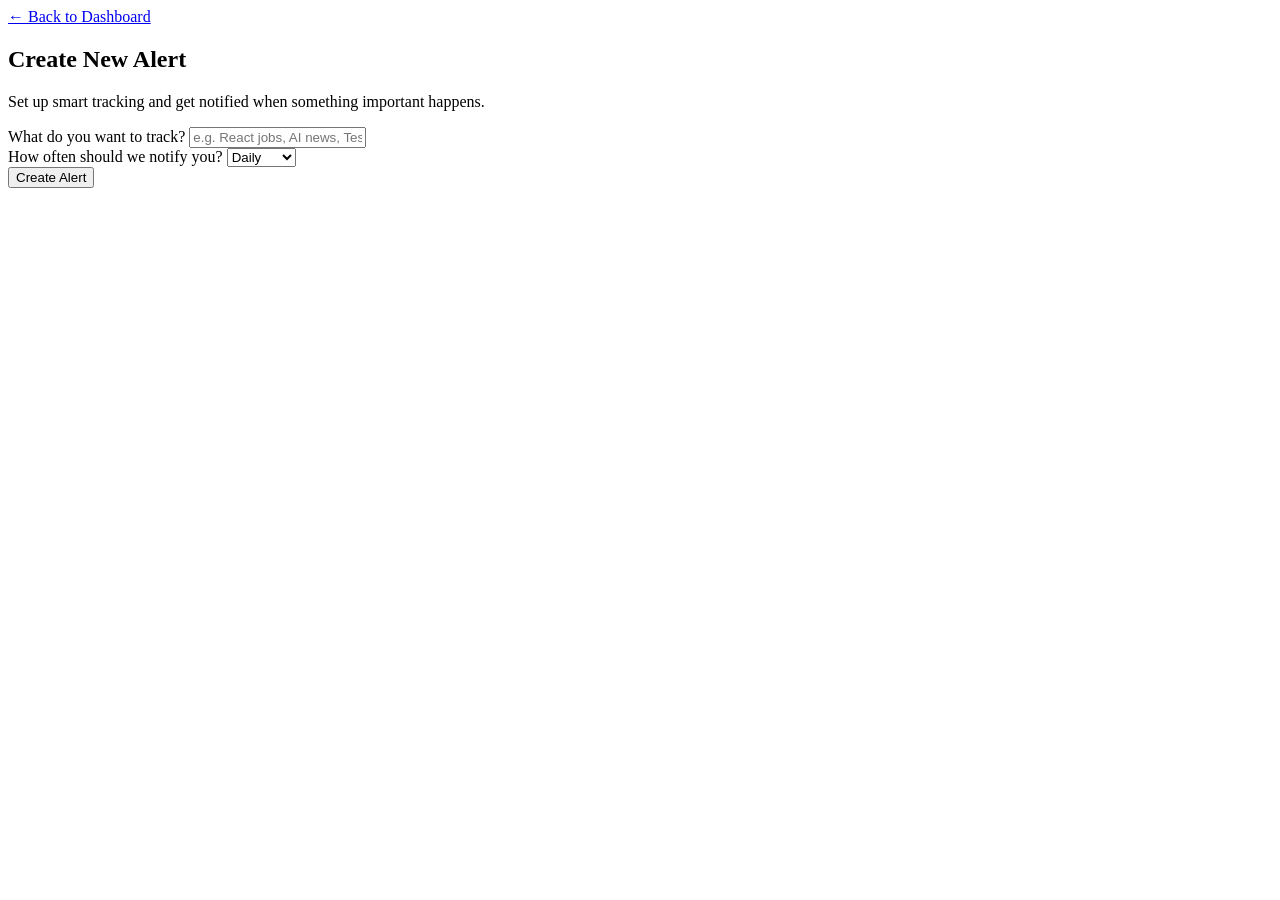
==== frontend/create-alert.html @ e42844d8 "Add the alert file" ====
<!DOCTYPE html>
<html lang="en">
<head>
    <meta charset="UTF-8">
    <meta name="viewport" content="width=device-width, initial-scale=1.0">
    <title>Create New Alert - NotifyX</title>

    <link rel="stylesheet" href="css/alert.css">
    <link href="https://fonts.googleapis.com/css2?family=Inter:wght@300;400;500;600;700&display=swap" rel="stylesheet">
</head>
<body>

  <div class="page-center">

    <div class="alert-card">

      <a href="dashboard.html" class="back-link">← Back to Dashboard</a>

      <h2>Create New Alert</h2>
      
      <p class="subtitle">
        Set up smart tracking and get notified when something important happens.
      </p>

      <form id="alertForm">
        <div class="form-group">
          <label for="query">What do you want to track?</label>
          <input type="text" id="query" placeholder="e.g. React jobs, AI news, Tesla stock..." required>
        </div>

        <div class="form-group">
          <label for="frequency">How often should we notify you?</label>
          <select id="frequency" required>
            <option value="daily">Daily</option>
            <option value="weekly">Weekly</option>
            <option value="monthly">Monthly</option>
          </select>
        </div>

        <button type="submit">Create Alert</button>
      </form>

    </div>

  </div>

  <script src="js/api.js"></script>
  <script src="js/alert.js"></script>

</body>
</html>
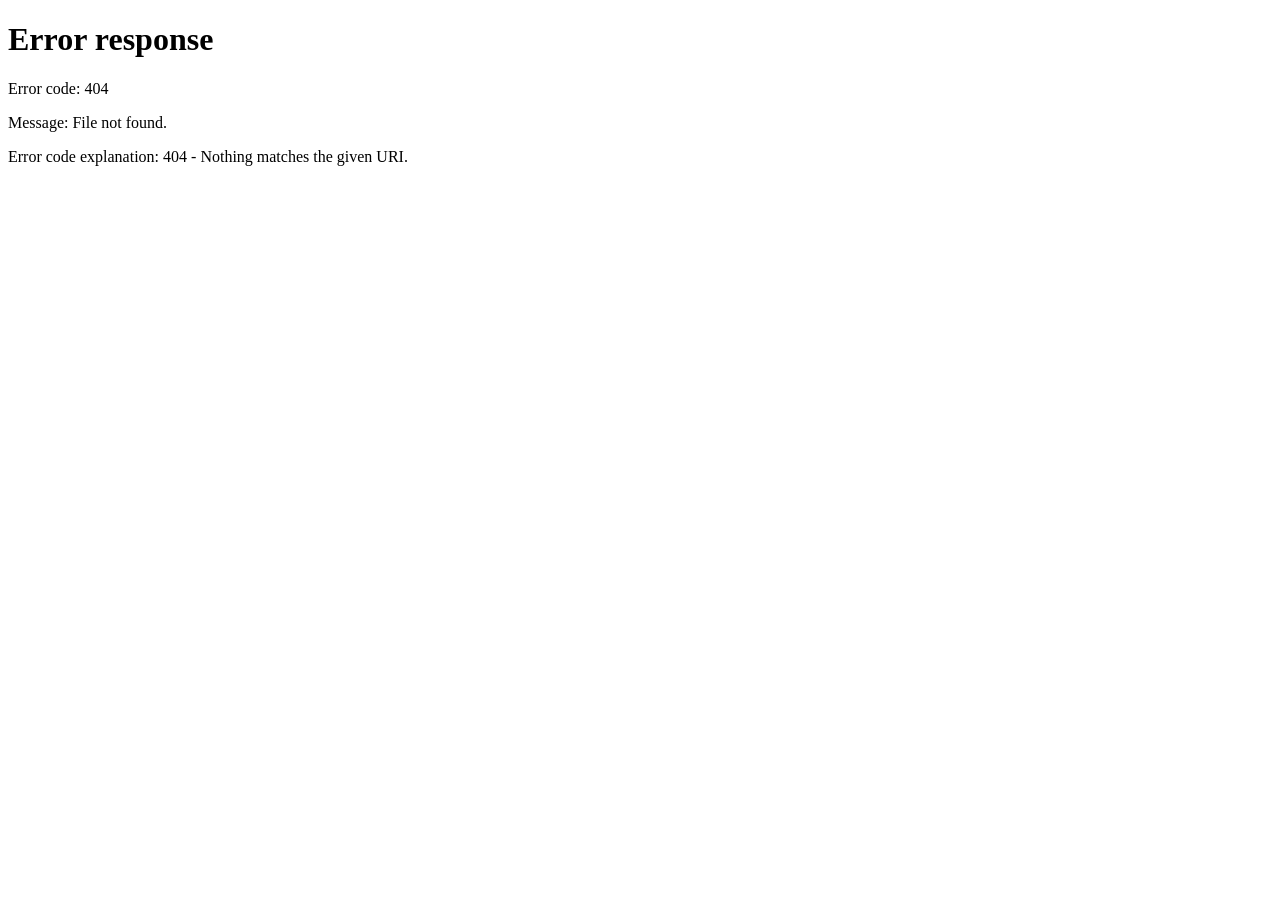
==== commit 811f178f: "auth.py updated" ====
--- a/frontend/create-alert.html
+++ b/frontend/create-alert.html
@@ -25,7 +25,7 @@
       <form id="alertForm">
         <div class="form-group">
           <label for="query">What do you want to track?</label>
-          <input type="text" id="query" placeholder="e.g. React jobs, AI news, Tesla stock..." required>
+          <input type="text" id="query" placeholder="e.g. React jobs, AI jobs,..." required>
         </div>
 
         <div class="form-group">
--- a/frontend/css/alert.css
+++ b/frontend/css/alert.css
@@ -0,0 +1,138 @@
+/* ===== RESET ===== */
+* {
+  margin: 0;
+  padding: 0;
+  box-sizing: border-box;
+}
+
+/* ===== BODY ===== */
+body {
+  font-family: 'Inter', sans-serif;
+  background: #f8fafc;
+  color: #1e2937;
+  line-height: 1.6;
+  min-height: 100vh;
+}
+
+/* Center Container */
+.page-center {
+  display: flex;
+  align-items: center;
+  justify-content: center;
+  min-height: 100vh;
+  padding: 20px;
+}
+
+/* Alert Card */
+.alert-card {
+  width: 100%;
+  max-width: 460px;
+  background: #ffffff;
+  border-radius: 20px;
+  border: 1px solid #e2e8f0;
+  box-shadow: 0 10px 30px rgba(0, 0, 0, 0.08);
+  padding: 40px 36px;
+  transition: all 0.3s ease;
+}
+
+.alert-card:hover {
+  transform: translateY(-6px);
+  box-shadow: 0 20px 40px rgba(0, 0, 0, 0.12);
+}
+
+/* Back Link */
+.back-link {
+  display: inline-block;
+  margin-bottom: 24px;
+  color: #64748b;
+  text-decoration: none;
+  font-size: 15px;
+  font-weight: 500;
+}
+
+.back-link:hover {
+  color: #3b82f6;
+}
+
+/* Heading */
+.alert-card h2 {
+  font-size: 28px;
+  font-weight: 700;
+  margin-bottom: 8px;
+  color: #0f172a;
+}
+
+.subtitle {
+  font-size: 15px;
+  color: #64748b;
+  margin-bottom: 32px;
+  line-height: 1.5;
+}
+
+/* Form Groups */
+.form-group {
+  display: flex;
+  flex-direction: column;
+  gap: 8px;
+  margin-bottom: 20px;
+}
+
+.form-group label {
+  font-size: 14px;
+  font-weight: 600;
+  color: #334155;
+}
+
+input,
+select {
+  padding: 14px 16px;
+  border-radius: 10px;
+  border: 1px solid #cbd5e1;
+  background: #ffffff;
+  color: #1e2937;
+  font-size: 15px;
+  outline: none;
+  transition: all 0.25s;
+}
+
+input::placeholder {
+  color: #94a3b8;
+}
+
+input:focus,
+select:focus {
+  border-color: #3b82f6;
+  box-shadow: 0 0 0 3px rgba(59, 130, 246, 0.12);
+}
+
+/* Button */
+button {
+  margin-top: 10px;
+  padding: 16px;
+  border-radius: 999px;
+  border: none;
+  background: linear-gradient(90deg, #3b82f6, #2563eb);
+  color: white;
+  font-weight: 600;
+  font-size: 16px;
+  cursor: pointer;
+  box-shadow: 0 8px 20px rgba(59, 130, 246, 0.3);
+  transition: all 0.3s;
+  width: 100%;
+}
+
+button:hover {
+  transform: translateY(-3px);
+  box-shadow: 0 15px 30px rgba(59, 130, 246, 0.4);
+}
+
+/* Responsive */
+@media (max-width: 480px) {
+  .alert-card {
+    padding: 32px 24px;
+  }
+
+  .alert-card h2 {
+    font-size: 24px;
+  }
+}
